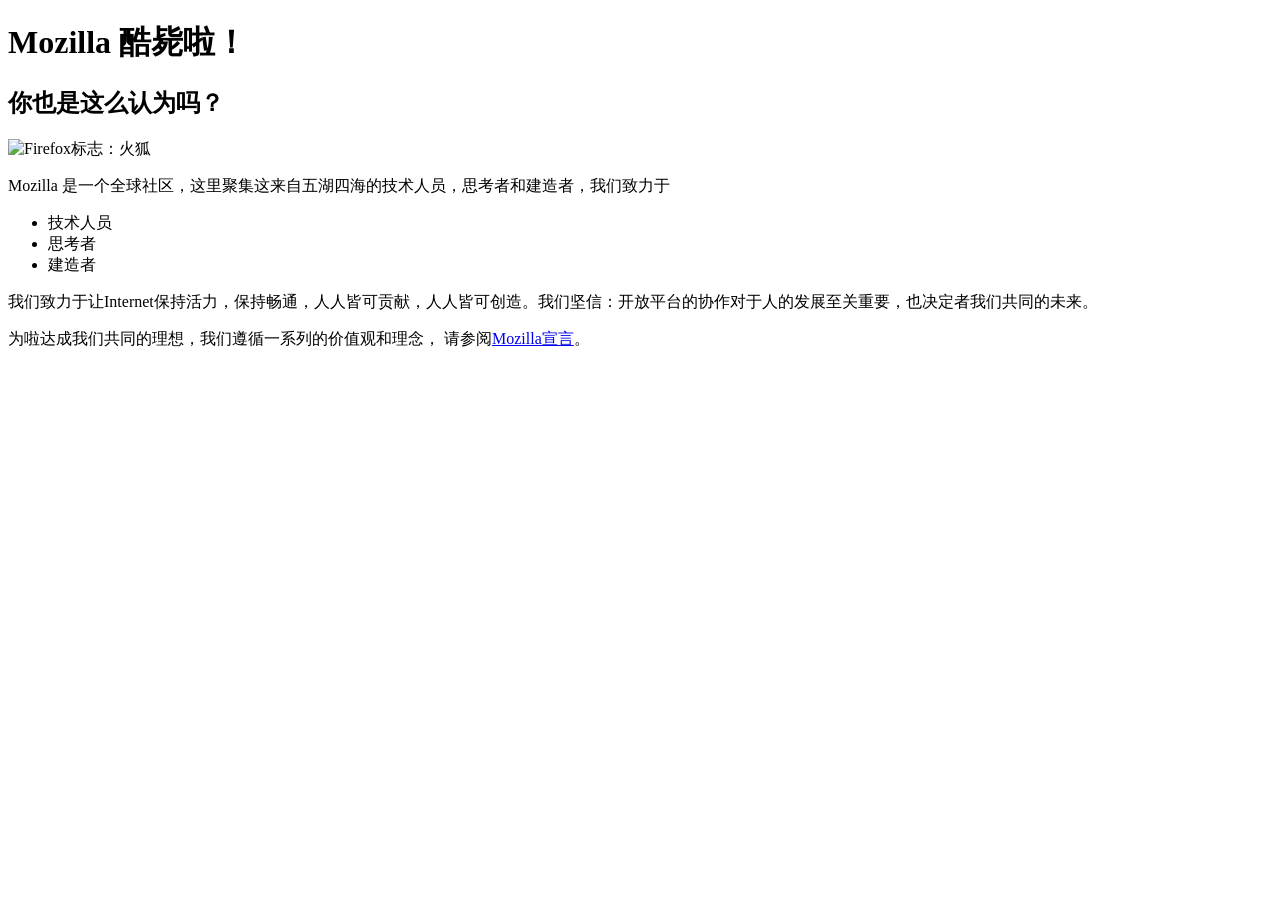
==== test-site/index.html @ 90c47f84 "first commit" ====
<!DOCTYPE html>
<html>
  <head>
    <meta charset="utf-8">
    <title>我的测试页面</title>
    <link href="styles/style.css" rel="stylesheet">
  </head>
  <body>
    <h1>Mozilla 酷毙啦！</h1>
    <h2>你也是这么认为吗？</h2>
    <img src="images/firefox.png" alt="Firefox标志：火狐">
    <p>Mozilla 是一个全球社区，这里聚集这来自五湖四海的技术人员，思考者和建造者，我们致力于</p>
    <ul>
      <li>技术人员</li>
      <li>思考者</li>
      <li>建造者</li>
    </ul>

    <p>我们致力于让Internet保持活力，保持畅通，人人皆可贡献，人人皆可创造。我们坚信：开放平台的协作对于人的发展至关重要，也决定者我们共同的未来。</p>
    <p>为啦达成我们共同的理想，我们遵循一系列的价值观和理念，
      请参阅<a href="https://www.mozilla.org/zh-CN/about/manifesto/">Mozilla宣言</a>。
    </p>
  </body>
</html>
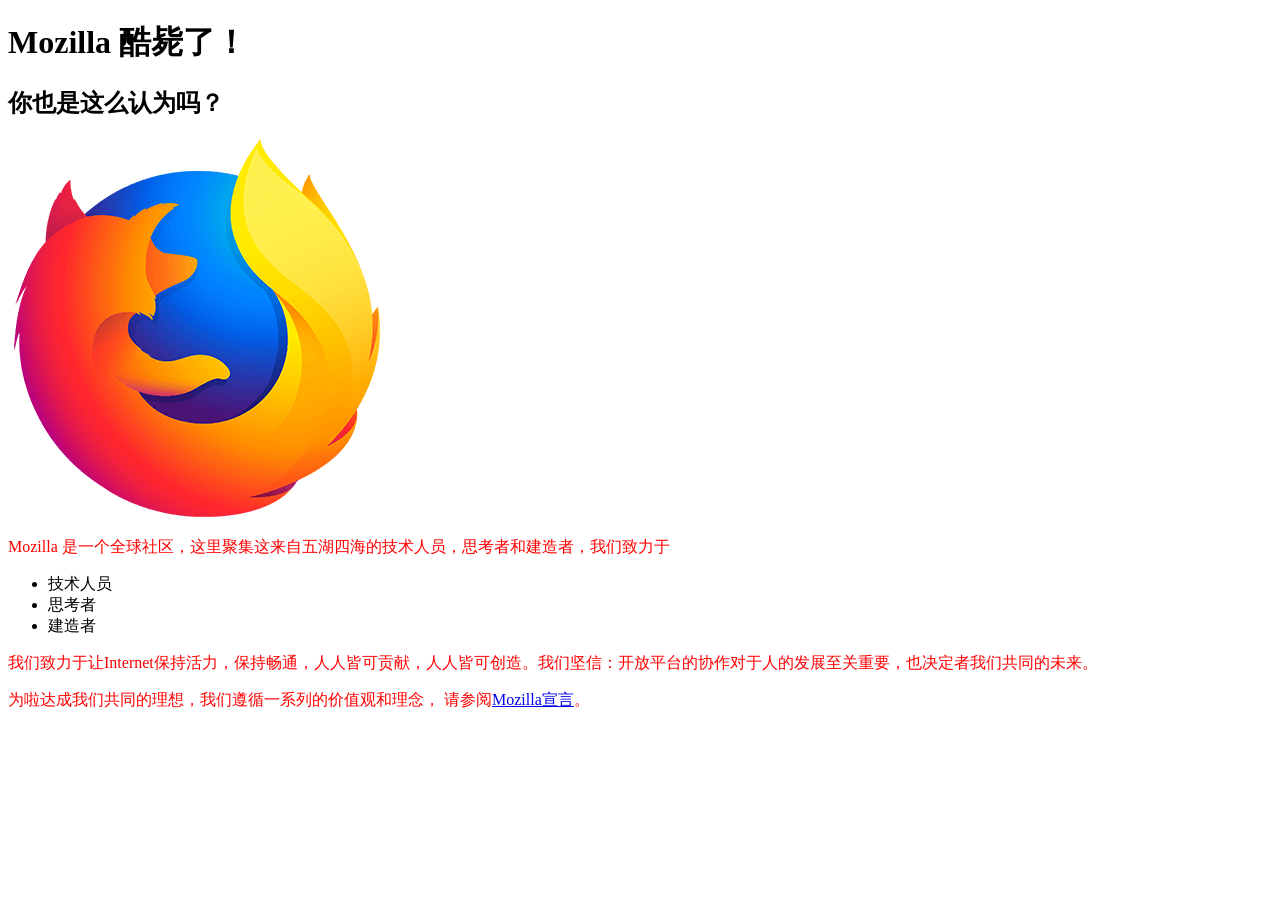
==== commit 8feaa8cc: "just for test." ====
--- a/test-site/index.html
+++ b/test-site/index.html
@@ -6,7 +6,7 @@
     <link href="styles/style.css" rel="stylesheet">
   </head>
   <body>
-    <h1>Mozilla 酷毙啦！</h1>
+    <h1>Mozilla 酷毙了！</h1>
     <h2>你也是这么认为吗？</h2>
     <img src="images/firefox.png" alt="Firefox标志：火狐">
     <p>Mozilla 是一个全球社区，这里聚集这来自五湖四海的技术人员，思考者和建造者，我们致力于</p>
--- a/test-site/styles/style.css
+++ b/test-site/styles/style.css
@@ -0,0 +1,4 @@
+p {
+  color:red;
+}
+
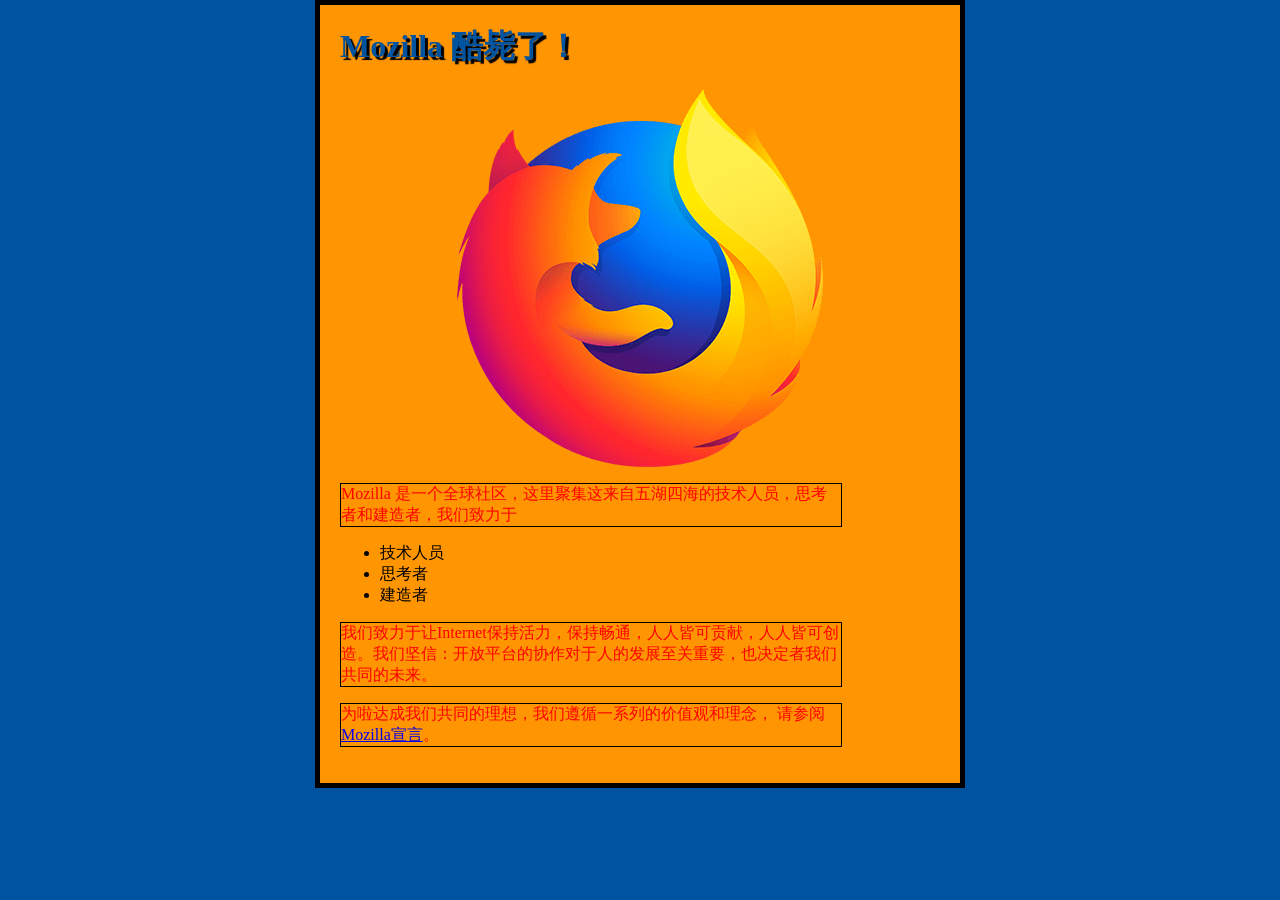
==== commit 2456edc4: "分别修改CSS 文件和html文件作为最后一次学习CSS基础 在CSS文件中增加html,body,h1,img选择器。" ====
--- a/test-site/index.html
+++ b/test-site/index.html
@@ -7,7 +7,6 @@
   </head>
   <body>
     <h1>Mozilla 酷毙了！</h1>
-    <h2>你也是这么认为吗？</h2>
     <img src="images/firefox.png" alt="Firefox标志：火狐">
     <p>Mozilla 是一个全球社区，这里聚集这来自五湖四海的技术人员，思考者和建造者，我们致力于</p>
     <ul>
--- a/test-site/styles/style.css
+++ b/test-site/styles/style.css
@@ -1,4 +1,29 @@
 p {
-  color:red;
+  color: red;
+  width:500px;
+  border: 1px solid black;
 }
 
+html {
+  background-color: #00539F;
+}
+
+body {
+  width: 600px;
+  margin: 0 auto;
+  background-color: #FF9500;
+  padding: 0 20px 20px 20px;
+  border:5px solid black;
+}
+
+h1 {
+  margin: 0;
+  padding: 20px 0;
+  color: #00539F;
+  text-shadow: 3px 3px 1px black;
+}
+
+img {
+  display: block;
+  margin: 0 auto;
+}
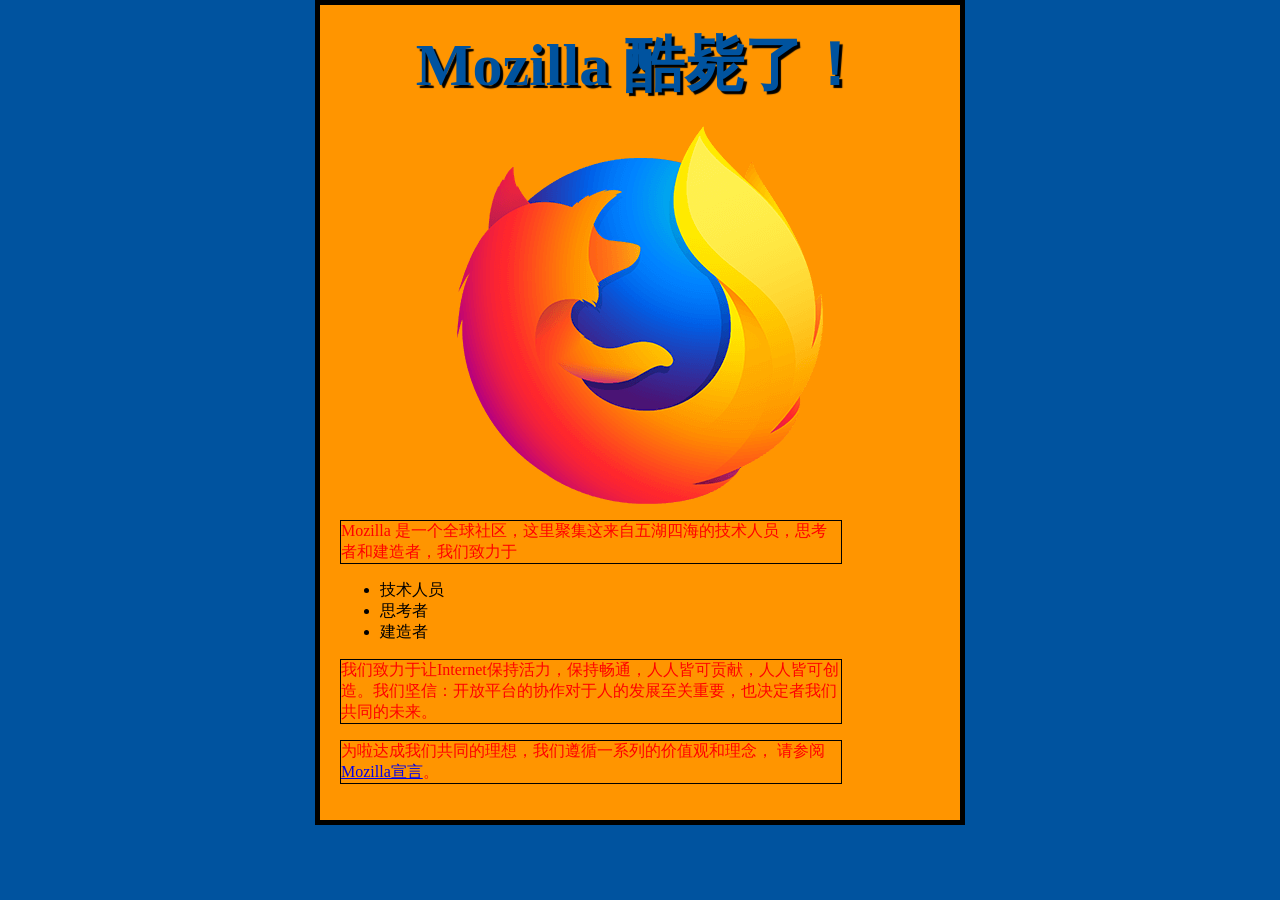
==== commit ada842a7: "添加图片切换功能 通过点击网页中的图片，可以切换到另一张图片。  1.修改README文件，提升目录结构层次性; 2.增加javascript文件，用于图片切换功能; 3.在index.html添加类" ====
--- a/test-site/index.html
+++ b/test-site/index.html
@@ -19,5 +19,6 @@
     <p>为啦达成我们共同的理想，我们遵循一系列的价值观和理念，
       请参阅<a href="https://www.mozilla.org/zh-CN/about/manifesto/">Mozilla宣言</a>。
     </p>
+    <script src="scripts/main.js" defer></script>
   </body>
 </html> 
--- a/test-site/styles/style.css
+++ b/test-site/styles/style.css
@@ -21,6 +21,8 @@
   padding: 20px 0;
   color: #00539F;
   text-shadow: 3px 3px 1px black;
+  font-size: 60px;
+  text-align: center;
 }
 
 img {
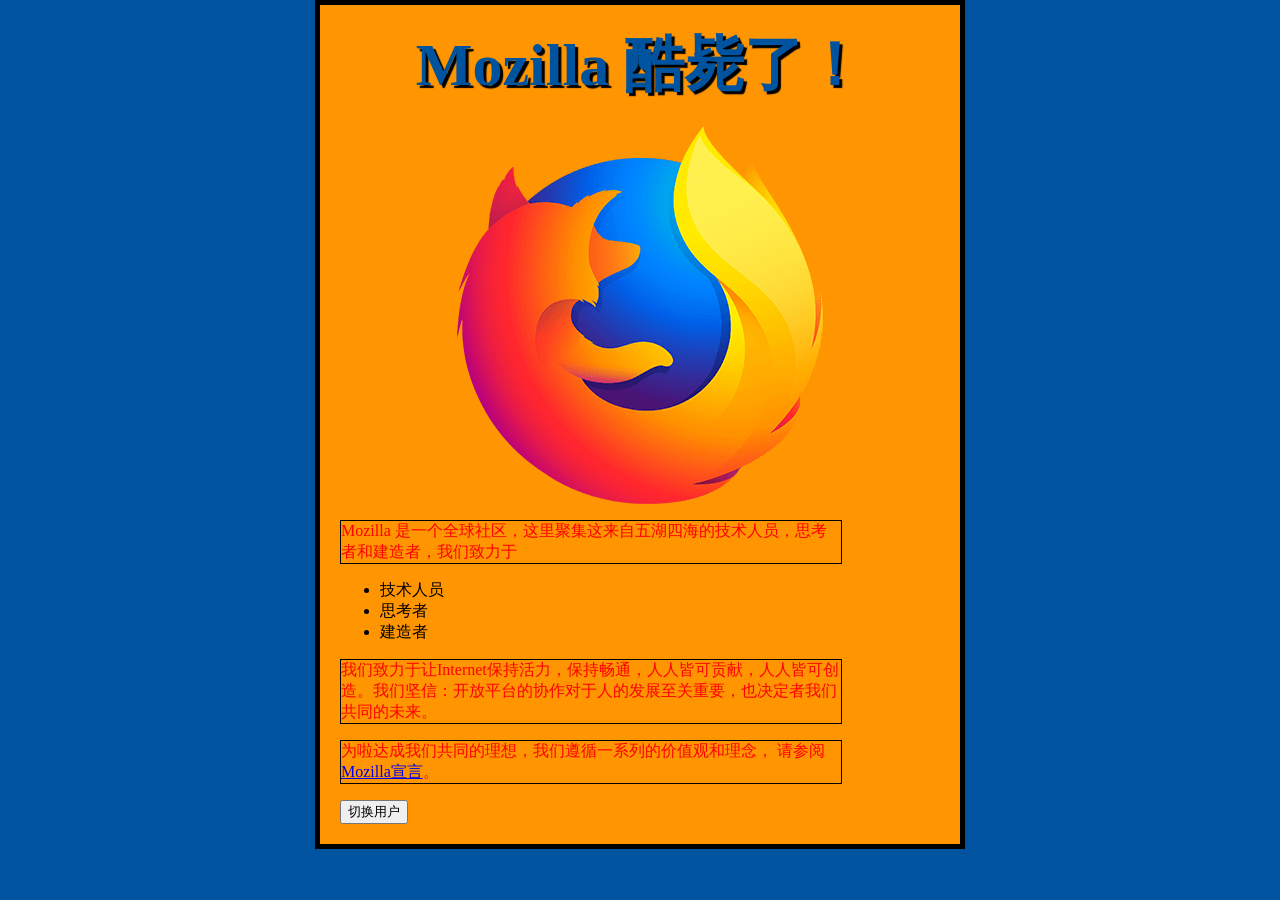
==== commit 8a120a01: "增加个性化欢迎信息并可以切换用户 1.在main.js中添加javascript代码; 2.在index.html中添加切换按钮; 3.在Readme文件中增加更新内容。" ====
--- a/test-site/index.html
+++ b/test-site/index.html
@@ -19,6 +19,7 @@
     <p>为啦达成我们共同的理想，我们遵循一系列的价值观和理念，
       请参阅<a href="https://www.mozilla.org/zh-CN/about/manifesto/">Mozilla宣言</a>。
     </p>
+    <button>切换用户</button>
     <script src="scripts/main.js" defer></script>
   </body>
 </html> 
